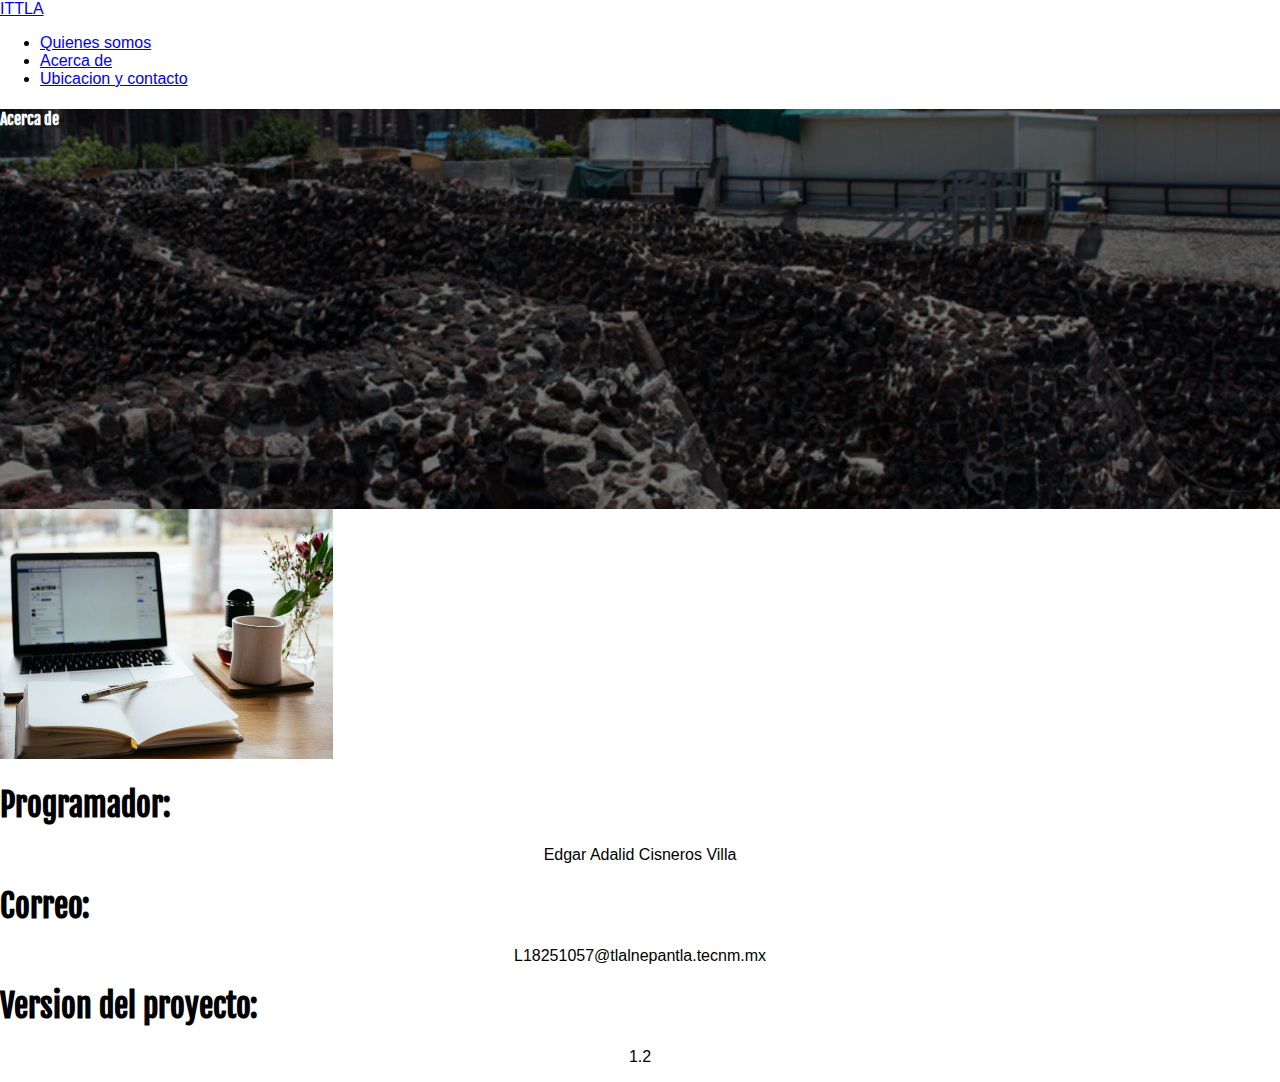
==== EdgarCisneros_3_4_acercade.html @ 3d65c7e7 "Add files via upload" ====
<!DOCTYPE html>
<html lang="en" dir="ltr">
    <head>
        <title>ProyectoPracticas</title>
        <meta charset="utf-8">
        <meta http-equiv="X-UA-Compatible" content="IE=edge">
        <meta name="viewport" content="width=device-width, initial-scale=1">
        <link rel="preconnect" href="https://fonts.googleapis.com">
<link rel="preconnect" href="https://fonts.gstatic.com" crossorigin>
<link href="https://fonts.googleapis.com/css2?family=Fjalla+One&family=Noto+Sans&display=swap" rel="stylesheet">

        <link href="https://cdn.jsdelivr.net/npm/bootstrap@5.1.0/dist/css/bootstrap.min.css" rel="stylesheet" integrity="sha384-KyZXEAg3QhqLMpG8r+8fhAXLRk2vvoC2f3B09zVXn8CA5QIVfZOJ3BCsw2P0p/We" crossorigin="anonymous">
        <link rel="stylesheet" href="css/EdgarCisneros_3_4_estilos.css">
    </head>
    <body>
        <header>
			<nav class="navbar navbar-expand-lg navbar-light bg-light navbar-dark bg-dark">
				<div class="container-fluid">
					 <a class="navbar-brand" href="index.html">ITTLA</a>
						<ul class="nav">
							<li class="nav-item">
								<a class="nav-link active" aria-current="page" href="EdgarCisneros_3_4_inicio.html">Quienes somos</a>
							</li>
							<li class="nav-item">
								<a class="nav-link" href="EdgarCisneros_3_4_acercade.html">Acerca de</a>
							</li>
							<li class="nav-item">
								<a class="nav-link" href="EdgarCisneros_3_4_inicio.html">Ubicacion y contacto</a>
							</li>
						</ul>
				</div>
			</nav>
            <div class="cover d-flex justify-content-end align-items-start flex-column p-5" style="background-image:url(img/centro.jpg)">

              <h4>
                Acerca de
              </h4>

            </div>
        </header>

          <section>
          <div class="container mt-5 mb-5">
            <image
              src="img/student.jpg"
              alt="estudiante"
              height="250"
              class="float-sm-end ml-4"
            />
            <h1>Programador:</h1>
            <p>Edgar Adalid Cisneros Villa</p>
            <h1>Correo:</h1>
            <p>L18251057@tlalnepantla.tecnm.mx</p>
            <h1>Version del proyecto:</h1>
            <p>1.2</p>
          </div>
          </section>
	</body>
</html>
---- css/EdgarCisneros_3_4_estilos.css ----
body {
  font-family: Arial, Helvetica, sans-serif;
  margin: 0;
  background-size: cover;
  background-attachment: fixed;
}

* {
  box-sizing: border-box;
}

.contenedor{
  width: 100%;
  padding: 15px;
}

.formulario{
  background: Green;
  margin-top: 150px;
  padding: 3px;
}


input[type="text"],
input[type="password"]{
  font-size: 20px;
  width: 82%;
  padding: 10px;
  border: none;
}

.input-contenedor{
  margin-bottom: 15px;
  border: 1px solid #aaa;
}

.icon{
  min-width: 50px;
  text-align: center;
  color: #999;
}

.button{
  border: none;
  width: 100%;
  color: white;
  font-size: 20px;
  background: #1a2537;
  padding: 15px 20px;
  border-radius: 5px;
  cursor: pointer;
}

.button:hover{
  background: cadetblue;
}

p{
  text-align: center;
}

.link{
  text-decoration: none;
  color: #1a2537;
  font-weight: 600;
}

.link:hover{
  color: cadetblue;
}

@media(min-width:768px)
{
  .formulario{
    margin: auto;
    width: 500px;
    margin-top: 150px;
    border-radius: 2%;
  }
}

h1,h2,h3,h4,h5{
	font-family: 'Fjalla One', sans-serif;
}

.cover {
    height: 400px;
	background-image: url(img/portada3.jpg);
	color: white;
	background-size: 2000px;
	background-position: center;
	background-color:rgba(0,0,0,0.5);
	background-blend-mode: darken;
}

.card{
	border: 0 !important;
	box-shadow: 0 4px 6px -1px rgba(0,0,0,0.1), 0 2px 4px -1px rgba(0, 0, 0, 0.06);
}

.responsive-iframe{
	position: relative;
	padding-top: 56.25%;
}
.responsive-iframe iframe{
	position: absolute;
	top: 0;
	left: 0;
	width: 100%;
	height: 100%;
}
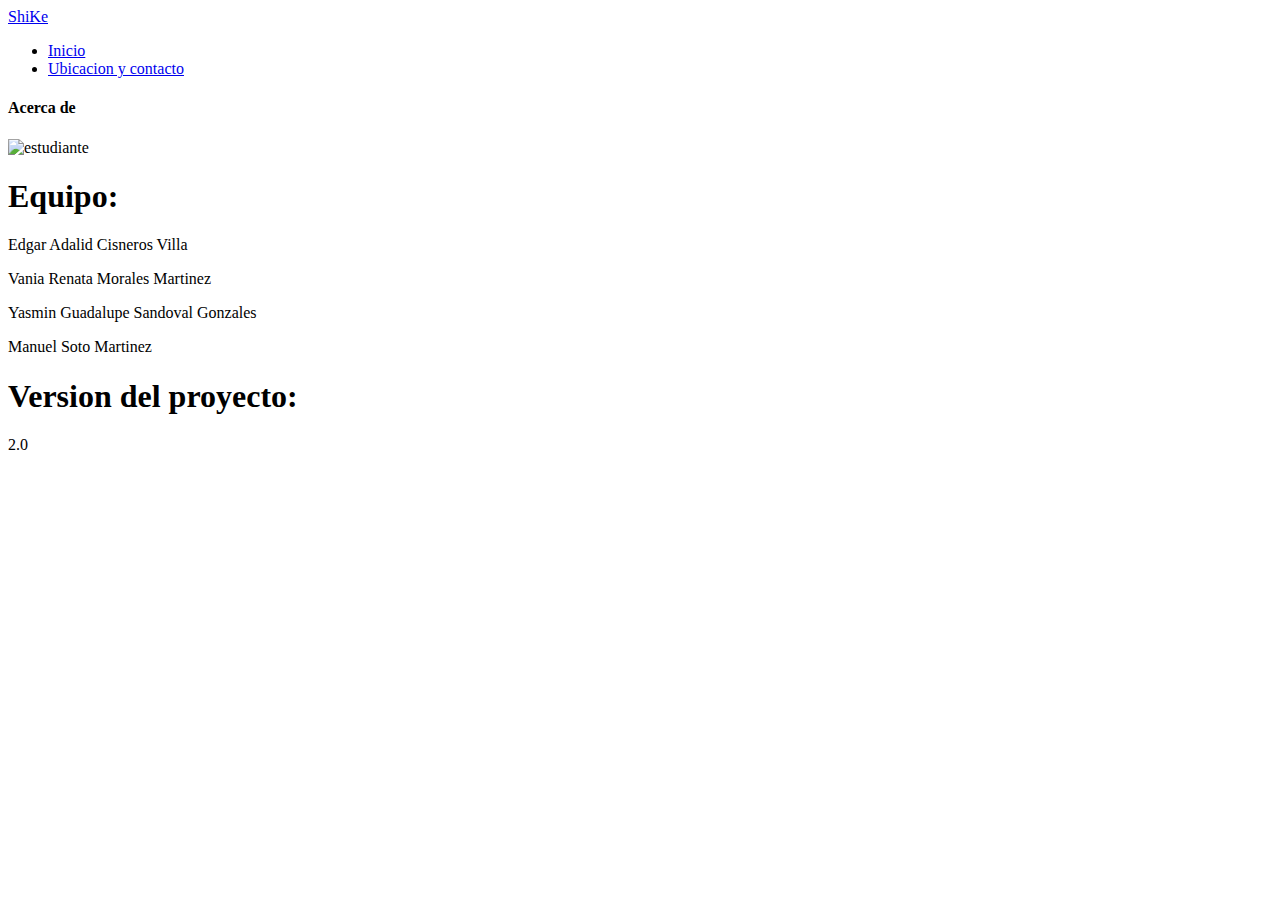
==== commit a007cb08: "Add files via upload" ====
--- a/EdgarCisneros_3_4_acercade.html
+++ b/EdgarCisneros_3_4_acercade.html
@@ -1,7 +1,8 @@
 <!DOCTYPE html>
 <html lang="en" dir="ltr">
     <head>
-        <title>ProyectoPracticas</title>
+        <title>ShiKe</title>
+        <link rel="shortcut icon" href="img/logo.png">
         <meta charset="utf-8">
         <meta http-equiv="X-UA-Compatible" content="IE=edge">
         <meta name="viewport" content="width=device-width, initial-scale=1">
@@ -16,13 +17,10 @@
         <header>
 			<nav class="navbar navbar-expand-lg navbar-light bg-light navbar-dark bg-dark">
 				<div class="container-fluid">
-					 <a class="navbar-brand" href="index.html">ITTLA</a>
+					 <a class="navbar-brand" href="index.html">ShiKe</a>
 						<ul class="nav">
 							<li class="nav-item">
-								<a class="nav-link active" aria-current="page" href="EdgarCisneros_3_4_inicio.html">Quienes somos</a>
-							</li>
-							<li class="nav-item">
-								<a class="nav-link" href="EdgarCisneros_3_4_acercade.html">Acerca de</a>
+								<a class="nav-link active" aria-current="page" href="EdgarCisneros_3_4_inicio.html">Inicio</a>
 							</li>
 							<li class="nav-item">
 								<a class="nav-link" href="EdgarCisneros_3_4_inicio.html">Ubicacion y contacto</a>
@@ -47,12 +45,13 @@
               height="250"
               class="float-sm-end ml-4"
             />
-            <h1>Programador:</h1>
+            <h1>Equipo:</h1>
             <p>Edgar Adalid Cisneros Villa</p>
-            <h1>Correo:</h1>
-            <p>L18251057@tlalnepantla.tecnm.mx</p>
+            <p>Vania Renata Morales Martinez</p>
+            <p>Yasmin Guadalupe Sandoval Gonzales</p>
+            <p>Manuel Soto Martinez</p>
             <h1>Version del proyecto:</h1>
-            <p>1.2</p>
+            <p>2.0</p>
           </div>
           </section>
 	</body>
